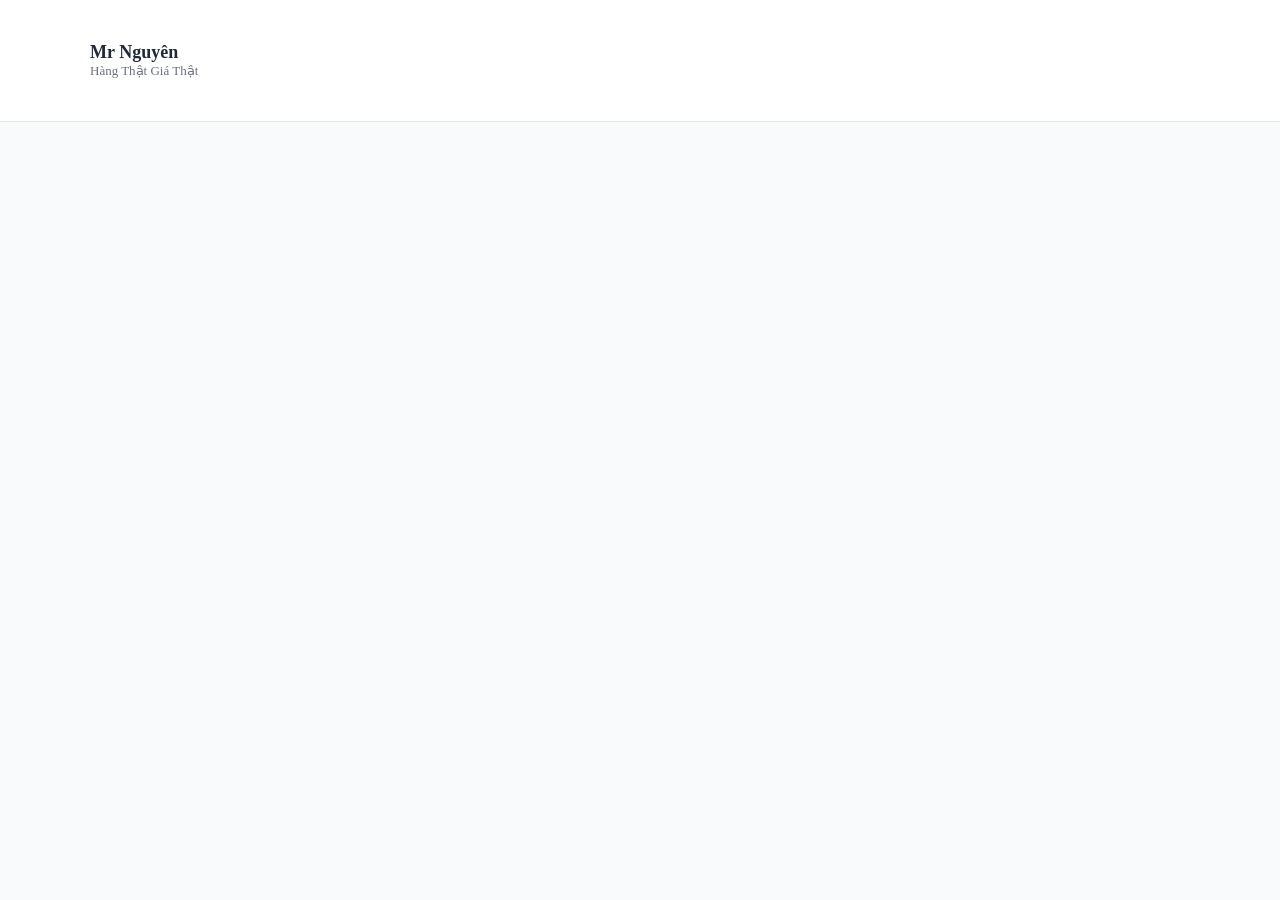
==== project.html @ bd8c2627 "Add files via upload" ====
<!DOCTYPE html>
<html lang="vi">
<head>
  <meta charset="UTF-8">
  <title>Dự án | Mr Nguyên</title>
  <link rel="stylesheet" href="style.css">
</head>
<body>
<header class="header">
  <div class="container">
    <div class="brand">
      <div class="name">Mr Nguyên</div>
      <div class="tagline">Hàng Thật Giá Thật</div>
    </div>
  </div>
</header>
<div class="container">
  <h1 id="title"></h1>
  <div id="list" class="grid"></div>
</div>
<script>
const id = new URLSearchParams(window.location.search).get('id');
Promise.all([
  fetch('data/projects.json').then(r => r.json()),
  fetch('data/products.json').then(r => r.json())
]).then(([projects, products]) => {
  const project = projects.find(p => p.id === id);
  document.getElementById('title').innerText = project.name;
  const items = products.filter(p => p.projectId === id);
  document.getElementById('list').innerHTML =
    items.map(p => `
      <div class="card">
        <img src="${p.image}">
        <div class="card-body">
          <h3>${p.title}</h3>
          <p>${p.area} · ${p.price}</p>
          <p>${p.note}</p>
          <div class="actions">
            <a class="btn" href="${p.zalo}" target="_blank">💬 Zalo</a>
            <a class="btn outline" href="${p.phone}">📞 Gọi</a>
          </div>
        </div>
      </div>
    `).join('');
});
</script>
</body>
</html>
---- style.css ----
/* Minimal Luxury Style */
:root {
  --bg:#F9FAFB;--card:#fff;--text:#1F2937;--muted:#6B7280;--primary:#2563EB;--border:#E5E7EB;
}
body{margin:0;font-family:-apple-system,BlinkMacSystemFont,Segoe UI,Roboto;background:var(--bg);color:var(--text)}
.header{background:var(--card);border-bottom:1px solid var(--border)}
.brand{padding:18px 0}
.name{font-size:18px;font-weight:600}
.tagline{font-size:13px;color:var(--muted)}
.container{max-width:1100px;margin:auto;padding:24px}
.grid{display:grid;grid-template-columns:repeat(auto-fill,minmax(260px,1fr));gap:20px}
.card{background:var(--card);border:1px solid var(--border);border-radius:14px;overflow:hidden;text-decoration:none;color:inherit}
.card img{width:100%;aspect-ratio:4/3;object-fit:cover}
.card-body{padding:14px 16px}
.actions{display:flex;gap:10px;margin-top:10px}
.btn{background:var(--primary);color:#fff;padding:8px 14px;border-radius:10px;text-decoration:none}
.btn.outline{background:transparent;color:var(--primary);border:1px solid var(--border)}
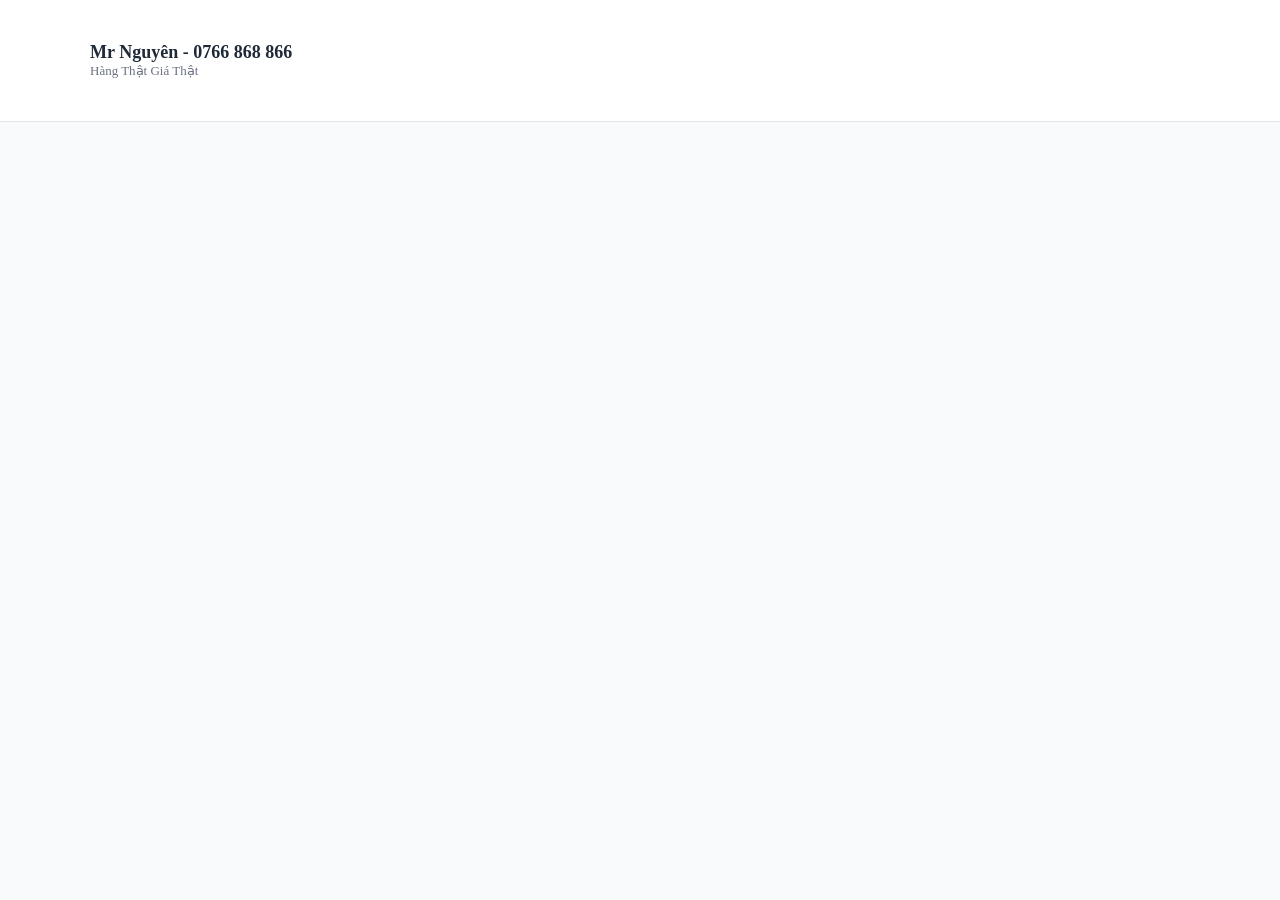
==== commit 2aa404b8: "Update header name with contact information" ====
--- a/project.html
+++ b/project.html
@@ -9,7 +9,7 @@
 <header class="header">
   <div class="container">
     <div class="brand">
-      <div class="name">Mr Nguyên</div>
+      <div class="name">Mr Nguyên - 0766 868 866</div>
       <div class="tagline">Hàng Thật Giá Thật</div>
     </div>
   </div>
@@ -45,4 +45,4 @@
 });
 </script>
 </body>
-</html>+</html>
